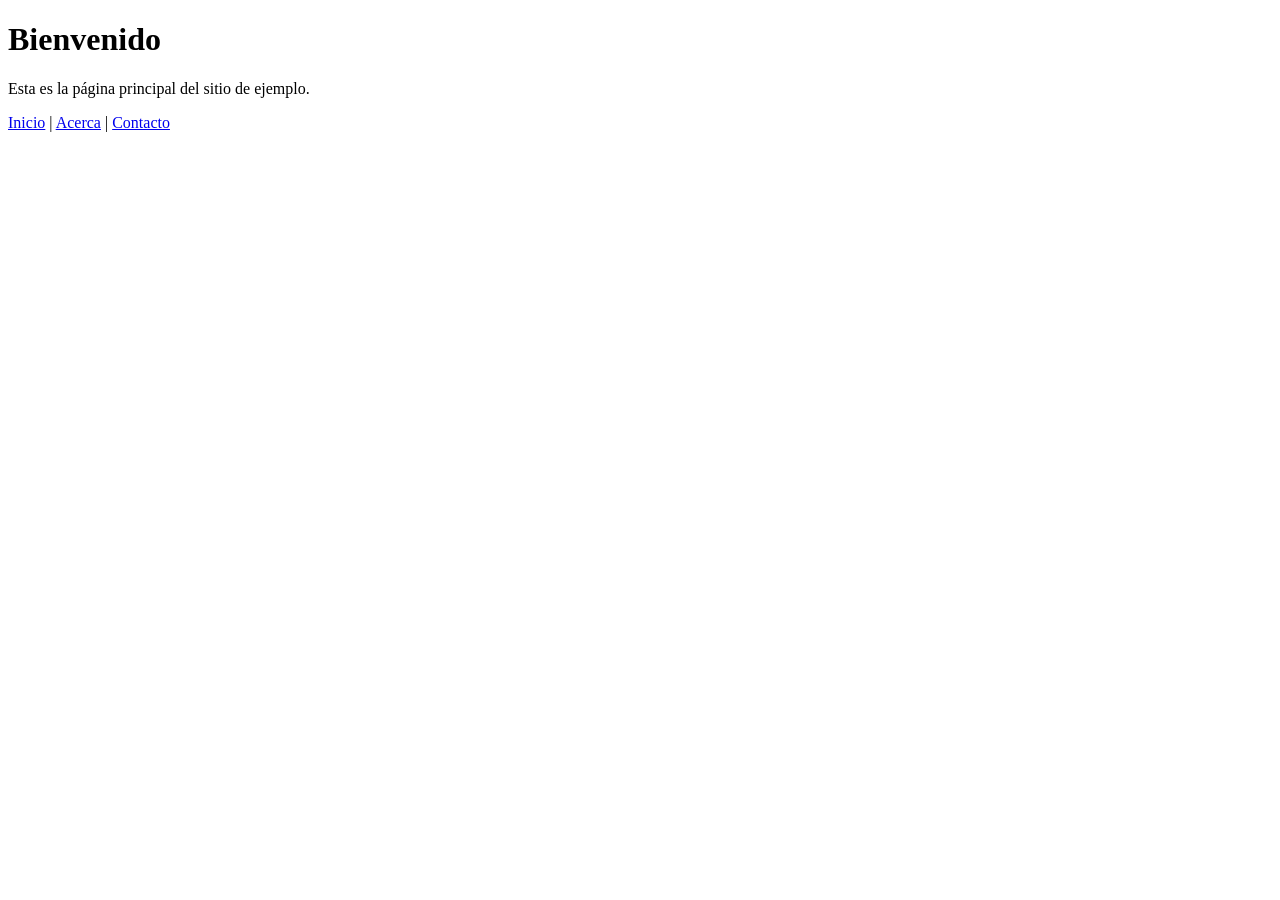
==== views/index.html @ 0f933385 "Agregé los .html para las rutas / , /acerca y /contacto y modifiqué app.js para los get de estas rut" ====
<!doctype html>
<html lang="es">
<head>
  <meta charset="utf-8">
  <meta name="viewport" content="width=device-width,initial-scale=1">
  <title>Inicio</title>
</head>
<body>
  <h1>Bienvenido</h1>
  <p>Esta es la página principal del sitio de ejemplo.</p>
  <nav>
    <a href="/">Inicio</a> |
    <a href="/acerca">Acerca</a> |
    <a href="/contacto">Contacto</a>
  </nav>
</body>
</html>
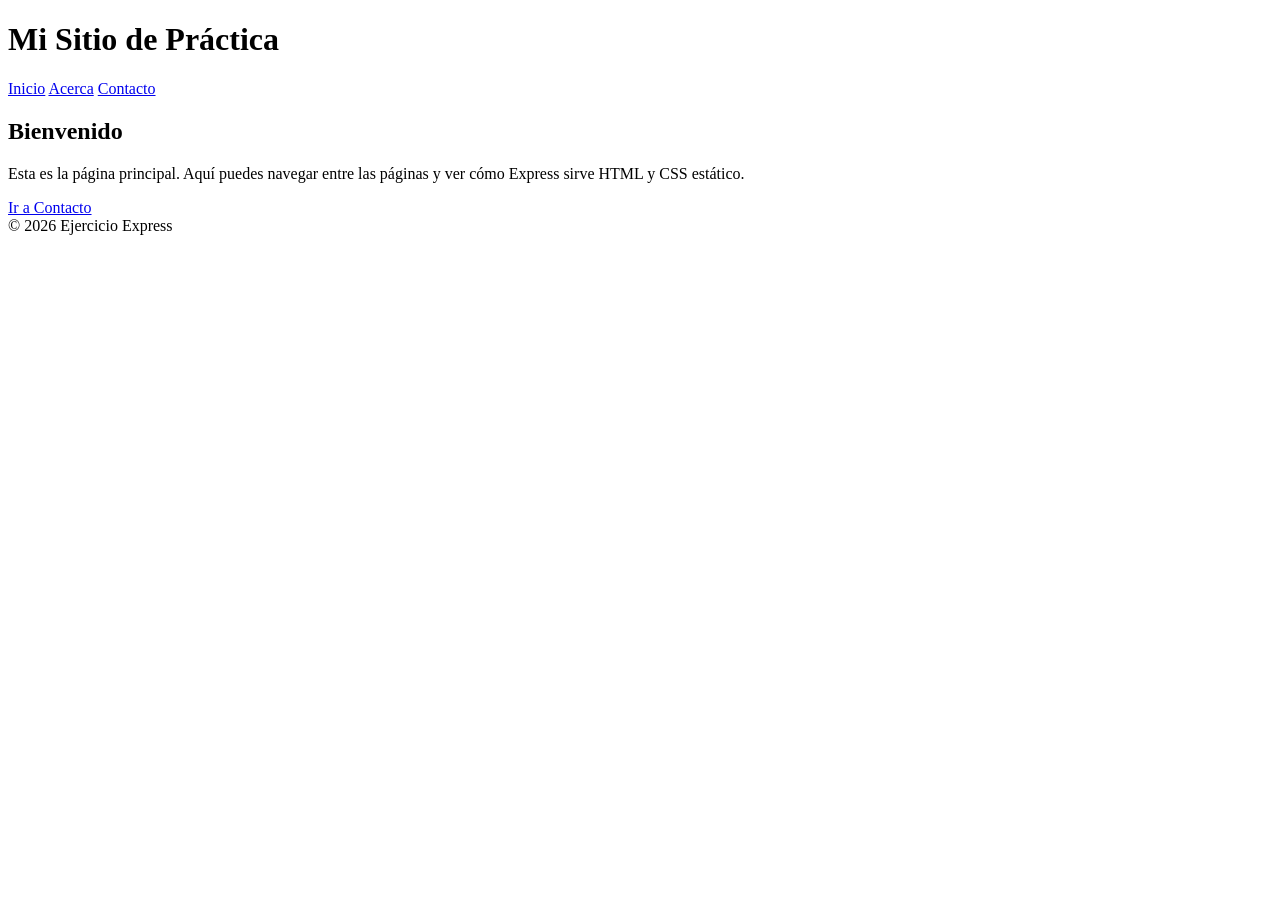
==== commit e34be20f: "Se agregaron 3 html y un css para su estilo." ====
--- a/views/index.html
+++ b/views/index.html
@@ -4,14 +4,26 @@
   <meta charset="utf-8">
   <meta name="viewport" content="width=device-width,initial-scale=1">
   <title>Inicio</title>
+  <link rel="stylesheet" href="/css/styles.css">
 </head>
-<body>
-  <h1>Bienvenido</h1>
-  <p>Esta es la página principal del sitio de ejemplo.</p>
-  <nav>
-    <a href="/">Inicio</a> |
-    <a href="/acerca">Acerca</a> |
-    <a href="/contacto">Contacto</a>
-  </nav>
+<body class="page home">
+  <header class="site-header">
+    <h1>Mi Sitio de Práctica</h1>
+    <nav class="nav">
+      <a href="/">Inicio</a>
+      <a href="/acerca">Acerca</a>
+      <a href="/contacto">Contacto</a>
+    </nav>
+  </header>
+
+  <main class="container">
+    <section>
+      <h2>Bienvenido</h2>
+      <p>Esta es la página principal. Aquí puedes navegar entre las páginas y ver cómo Express sirve HTML y CSS estático.</p>
+      <a class="btn" href="/contacto">Ir a Contacto</a>
+    </section>
+  </main>
+
+  <footer class="site-footer">© 2026 Ejercicio Express</footer>
 </body>
 </html>
